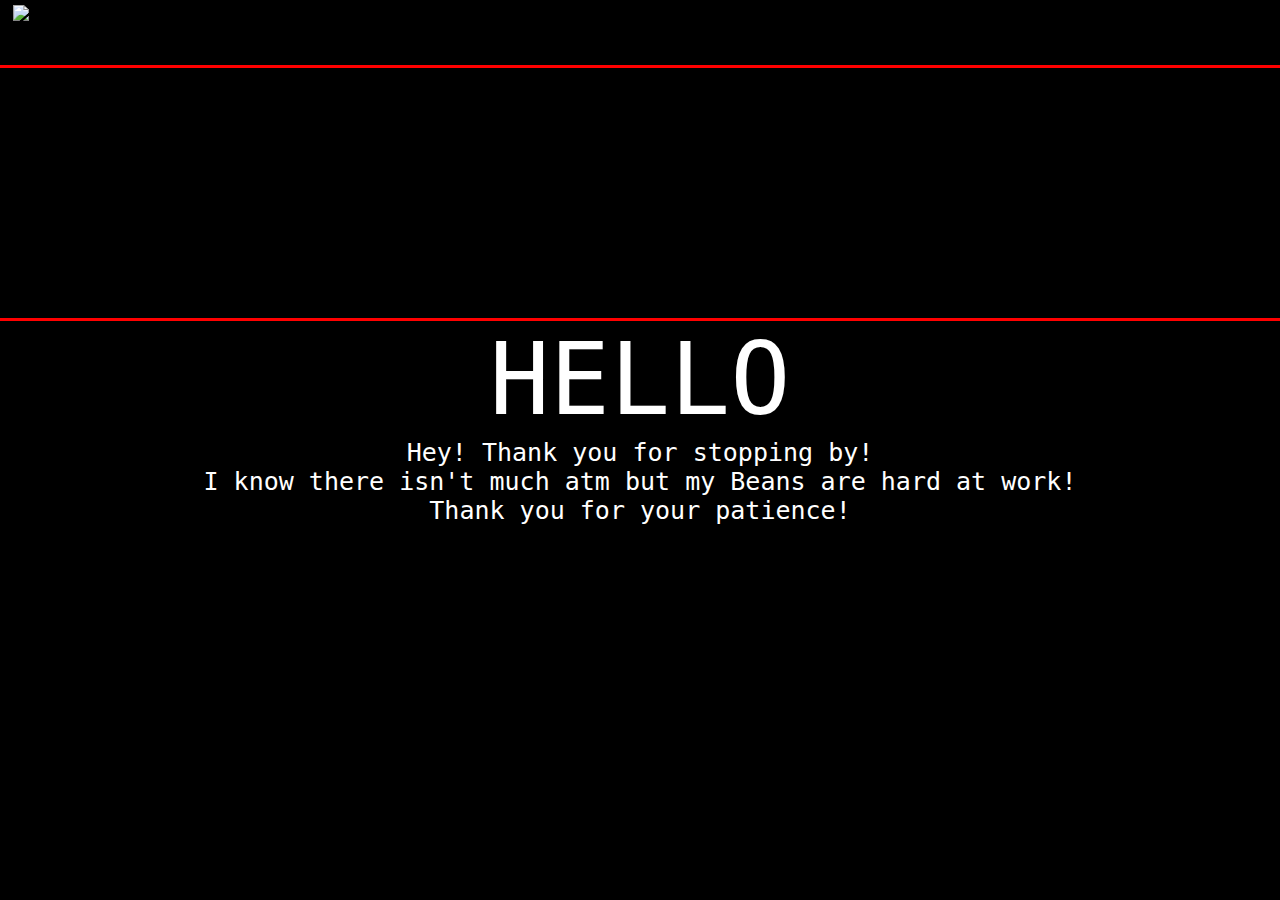
==== index.html @ b245f753 "Add files via upload" ====
<!DOCTYPE html>
<!-- Defines types of docuements : Html 5.O  -->
<html lang="en">
    <!--  DEfines lanuages of content : English  -->

<head>
    <!-- Information about website and  creator -->
    <meta charset="UTF-8">
    <meta http-equiv="X-UA-Compatible" content="IE=edge">
    <meta name="description " content="A place made by Beans">
    <title>Beans By Beans</title>


</head>
<link rel="stylesheet" href="style.css">

<body>

    <div class="Menu_Bar">
        <div class="Logo" style="float: left; margin-left: 1%">
            <img src="assets/BeansByBeansTopLogo.png" style="height: 55px">
        </div>

        <div class="Menu_Bar_Button" style="float: right">
            <div class="Menu_Contents">
                <center>
                    <a href="index.html" style="color: red">HOME</a>
                    <a href="beans.html" style="color: white">BEANS</a>
                    <a href="socialmedia.html" style="color: white">SOCIAL<br>MEDIA</a>
                </center>
            </div>
        </div>

    </div>

    <div class="Main">
    </div>

    <div class="Spacer" style="color: red">
    </div>

    <div class="Article1" style="color: white; font-family: monospace">
        <center>HELLO</center>
    </div>

    <div class="Article_Body1" style="color: white; font-family: monospace">
        <center>Hey! Thank you for stopping by!
            <br>I know there isn't much atm but my Beans are hard at work!
            <br> Thank you for your patience!

        </center>
    </div>
</body>




<script type="module">
  // Import the functions you need from the SDKs you need
  import { initializeApp } from "https://www.gstatic.com/firebasejs/9.8.4/firebase-app.js";
  import { getAnalytics } from "https://www.gstatic.com/firebasejs/9.8.4/firebase-analytics.js";
  // TODO: Add SDKs for Firebase products that you want to use
  // https://firebase.google.com/docs/web/setup#available-libraries

  // Your web app's Firebase configuration
  // For Firebase JS SDK v7.20.0 and later, measurementId is optional
  const firebaseConfig = {
    apiKey: "AIzaSyDdhrrdZrJR-xPdvn-W7V5zvM6fdA6ruXI",
    authDomain: "beansbybeans.firebaseapp.com",
    projectId: "beansbybeans",
    storageBucket: "beansbybeans.appspot.com",
    messagingSenderId: "539751409968",
    appId: "1:539751409968:web:0b1ed7f1d895badc2a40f5",
    measurementId: "G-BLX67PQ1R9"
  };

  // Initialize Firebase
  const app = initializeApp(firebaseConfig);
  const analytics = getAnalytics(app);
</script>

</html>
---- style.css ----
body{
    margin: 0px;
    background-color: black
}

.Main{
    border-top: 3px solid red;
}

.Logo{
    align-content: center;
    height: auto;
}

.Menu_Bar{
    margin-top: 5px;
    height: 60px
}

.Menu_Bar_Button{
    height: 60px;
    width: 65px;
    object-position: center;
    background: url(assets/menu_button.png);
}

.Menu_Bar_Button:hover{
    height: 60px;
    width: 65px;
    object-position: center;
    background: url(assets/menu_button_hover2.png);
}

.Spacer{
    background-image: url(assets/space1.jpg);
    background-size:cover;
    border-bottom: 3px solid red;
    height: 250px;
}

.Article1{
    font-size: 100px;
}

.Article_Body1{
    font-size: 25px;
}

.Menu_Contents{
    position: absolute;
    right: 9px;
    border: 3px solid red;
    margin-top: 60px;
    display: none;
    position: absolute;
    background-color: black;
    box-shadow: 0px 8px 16px 0px rgba(0,0,0,0.2);
    z-index: 1;
}

.Menu_Contents a {
    border-bottom: 3px solid red;
    color: black;
    padding: 12px 16px;
    text-decoration: none;
    display: block;
}

.Menu_Bar_Button:hover .Menu_Contents {
    display: block;
}
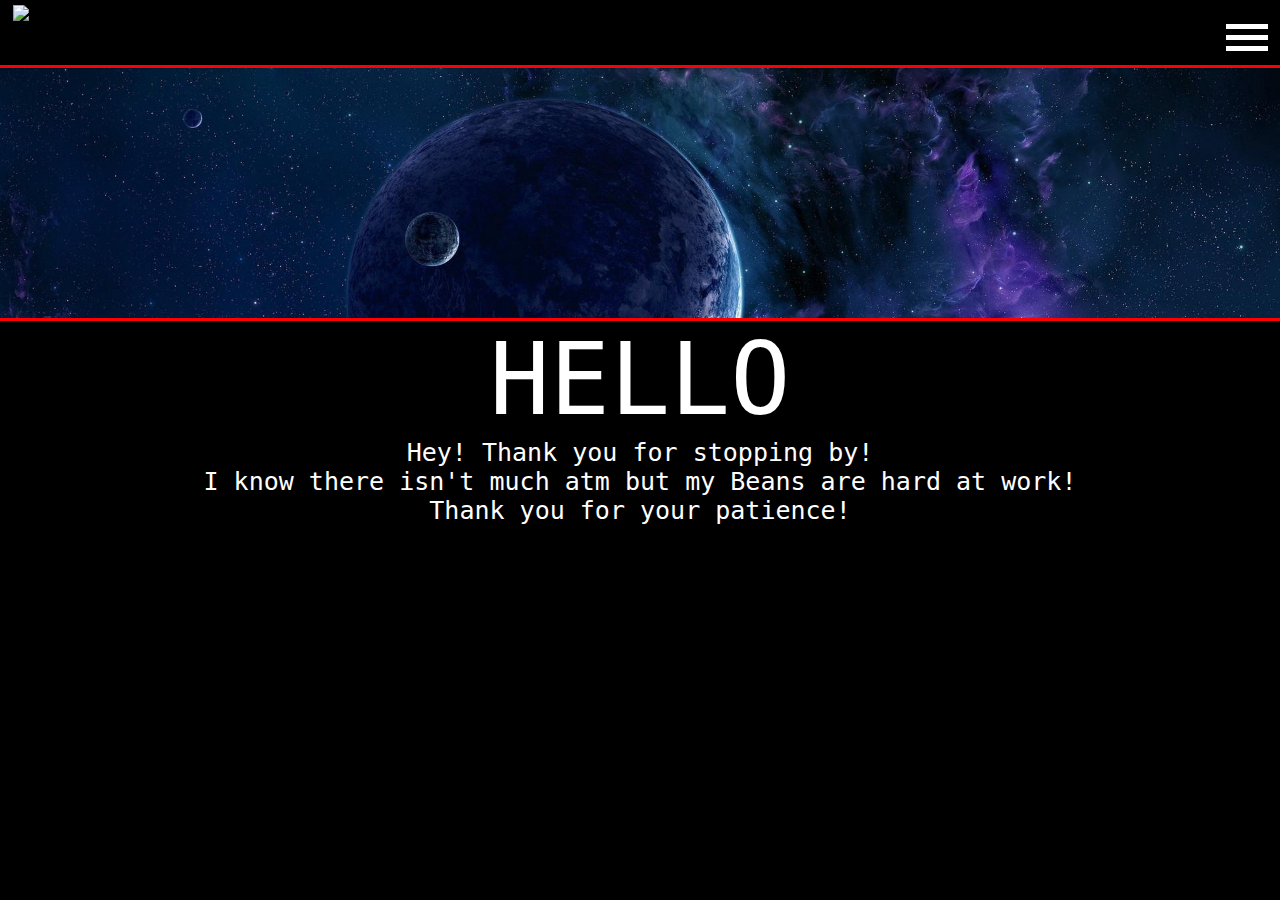
==== commit 0494ac8f: "Update index.html" ====
--- a/index.html
+++ b/index.html
@@ -18,7 +18,7 @@
 
     <div class="Menu_Bar">
         <div class="Logo" style="float: left; margin-left: 1%">
-            <img src="assets/BeansByBeansTopLogo.png" style="height: 55px">
+            <img src="https://github.com/MattyIXIriva/BeansByBeans/blob/MainBean/assets/BeansByBeansTopLogo.png" style="height: 55px">
         </div>
 
         <div class="Menu_Bar_Button" style="float: right">
@@ -79,4 +79,4 @@
   const analytics = getAnalytics(app);
 </script>
 
-</html>+</html>
